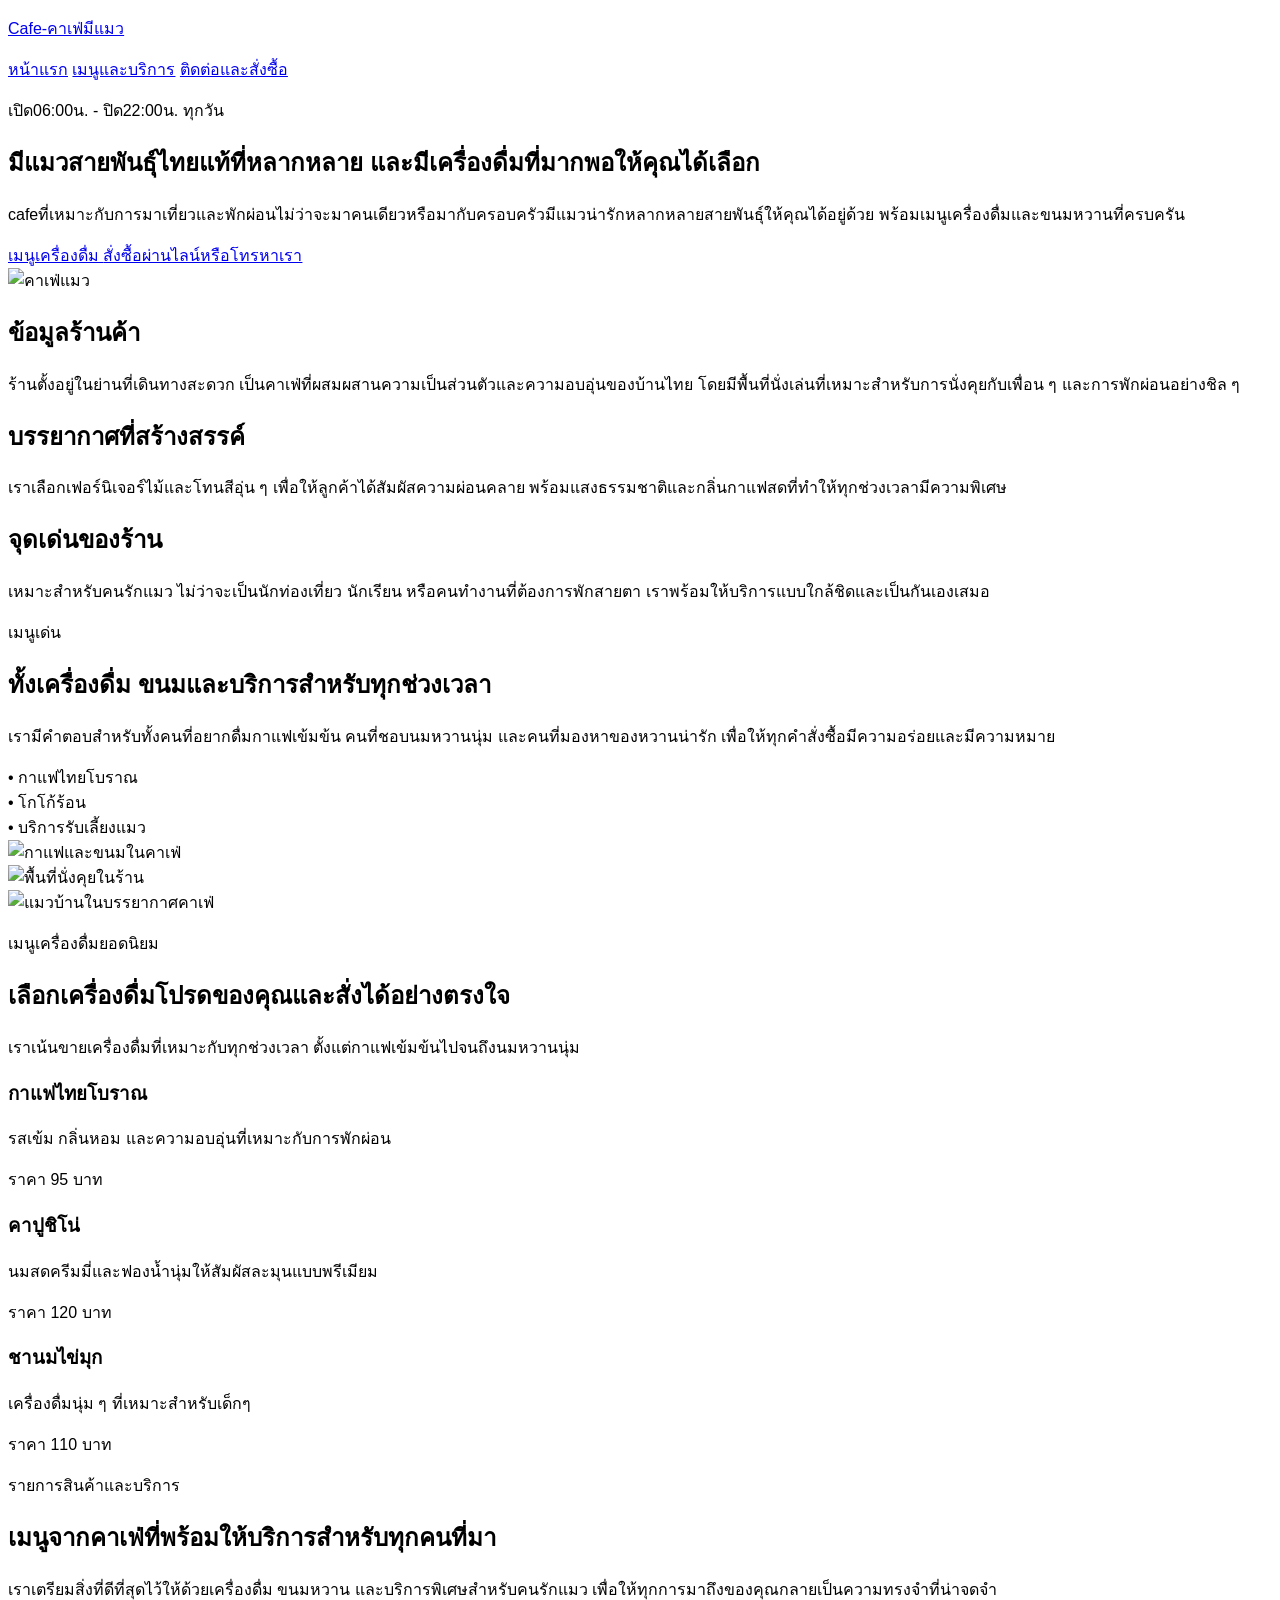
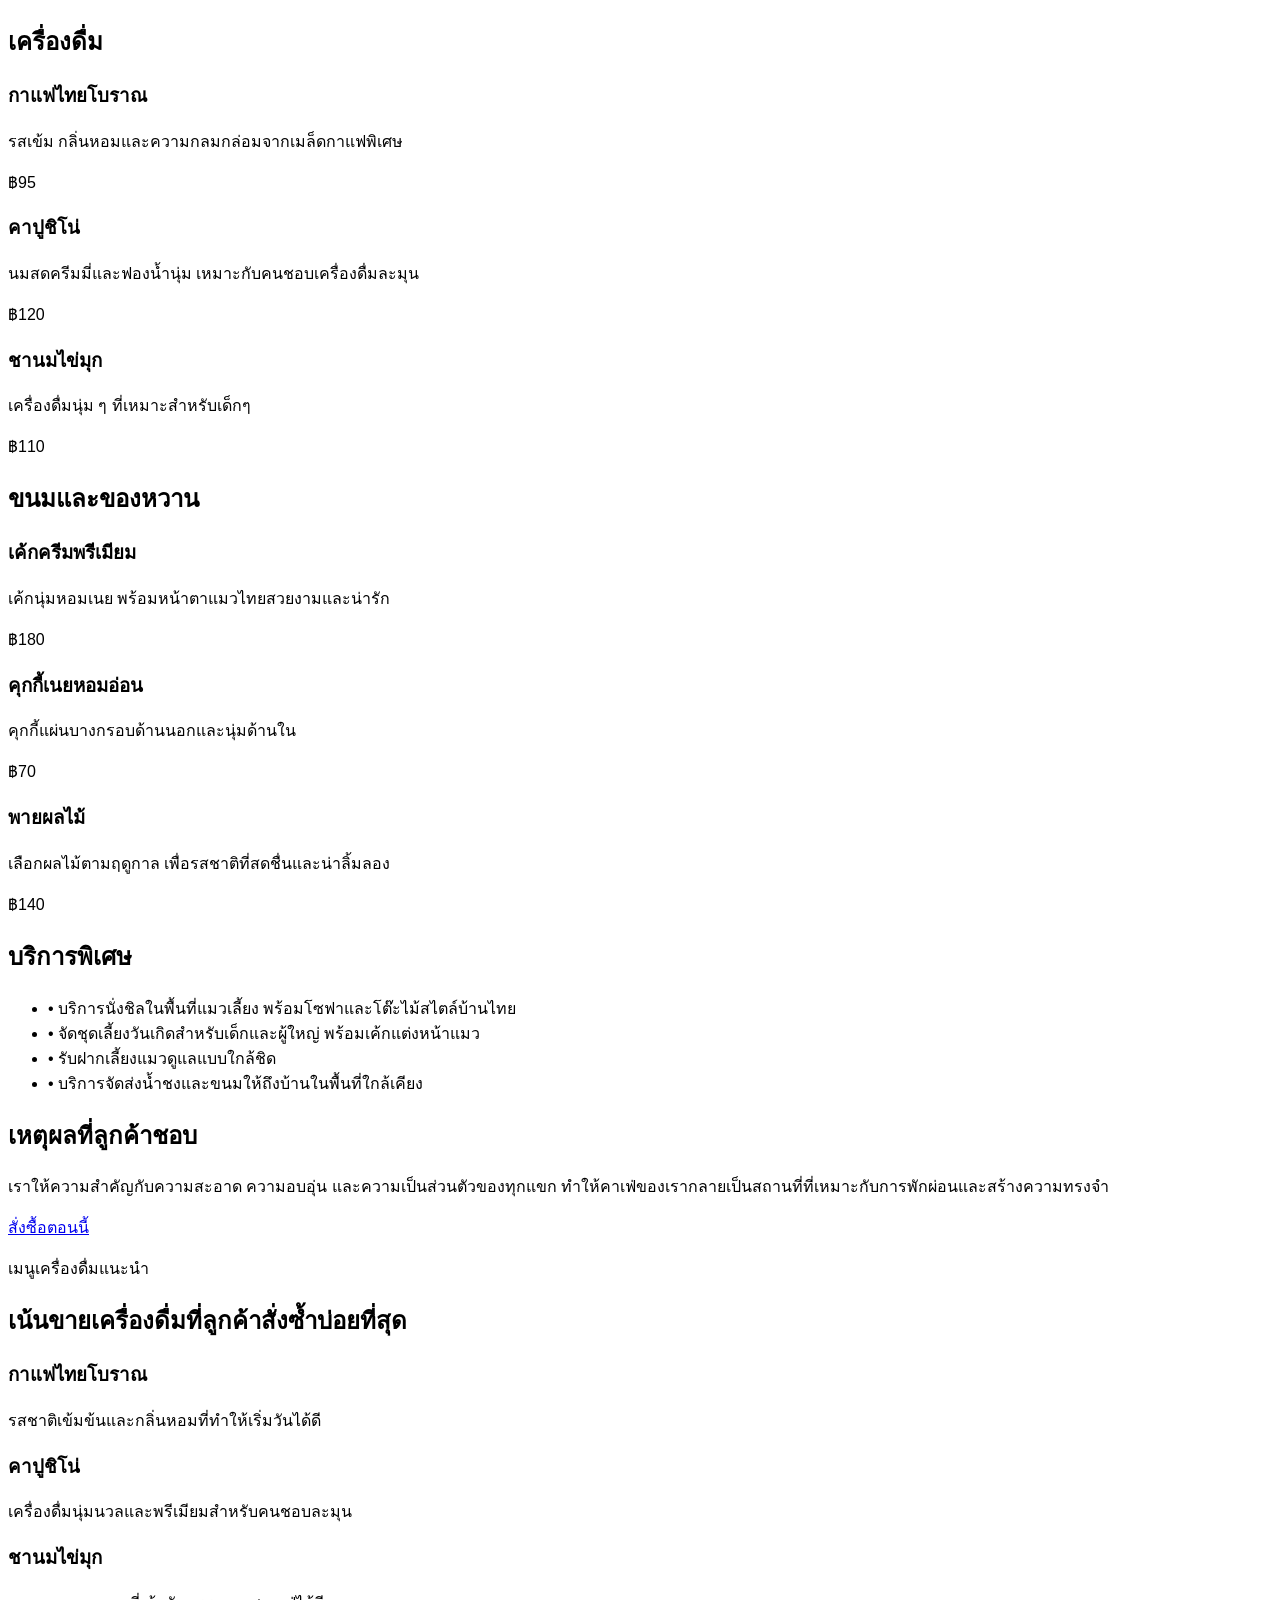
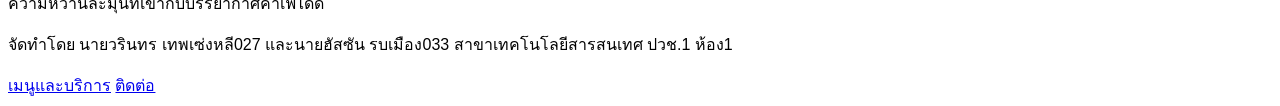
==== index.html @ 9e91657d "Add files via upload" ====
<!DOCTYPE html>
<html lang="th">
  <head>
    <meta charset="UTF-8" />
    <meta name="viewport" content="width=device-width, initial-scale=1.0" />
    <title>Cafe-คาเฟ่แมว</title>
    <meta
      name="description"
      content="Warintorn 027 Cafe คาเฟ่แมวพันธ์ไทยแท้พร้อมเมนูเครื่องดื่ม ขนมหวาน และบริการจัดเลี้ยงแบบนุ่มนวล"
    />
    <script src="https://cdn.tailwindcss.com"></script>
    <link rel="preconnect" href="https://fonts.googleapis.com" />
    <link rel="preconnect" href="https://fonts.gstatic.com" crossorigin />
    <link href="https://fonts.cdnfonts.com/css/line-seed-sans-th" rel="stylesheet" />
    <link
      rel="stylesheet"
      href="https://cdnjs.cloudflare.com/ajax/libs/animate.css/4.1.1/animate.min.css"
    />
    <link rel="stylesheet" href="style.css" />
  </head>
  <body class="bg-[#fffaf5] text-[#3d2a1f]">

    <header class="sticky top-0 z-20 border-b border-[#e7d4bf] bg-[#fffaf5]/95 backdrop-blur">
      <div class="mx-auto flex max-w-7xl items-center justify-between px-4 py-4 sm:px-6 lg:px-8">
        <a href="index.html" class="flex items-center gap-3">
          <div>
            <p class="text-lg font-semibold">Cafe-คาเฟ่มีแมว</p>
          </div>
        </a>
        <nav class="hidden gap-6 text-sm font-medium md:flex">
          <a href="index.html" class="text-[#7a4b2b] underline decoration-2 underline-offset-4">หน้าแรก</a>
          <a href="menu.html" class="transition hover:text-[#7a4b2b]">เมนูและบริการ</a>
          <a href="contact.html" class="transition hover:text-[#7a4b2b]">ติดต่อและสั่งซื้อ</a>
        </nav>
      </div>
    </header>

    <main>
      <section class="mx-auto grid max-w-7xl gap-8 px-4 py-12 sm:px-6 lg:grid-cols-[1.1fr_0.9fr] lg:px-8 lg:py-20">
        <div class="hero-content animate__animated">
          <p class="mb-4 inline-flex rounded-full bg-[#f7e7d7] px-4 py-2 text-sm font-semibold text-[#7a4b2b]">
            เปิด06:00น. - ปิด22:00น. ทุกวัน
          </p>
          <h1 class="text-2xl font-bold leading-tight sm:text-5xl lg:text-4xl">
            มีแมวสายพันธุ์ไทยแท้ที่หลากหลาย และมีเครื่องดื่มที่มากพอให้คุณได้เลือก
          </h1>
          <p class="mt-6 max-w-2xl text-lg leading-8 text-[#6f5442]">
            cafeที่เหมาะกับการมาเที่ยวและพักผ่อนไม่ว่าจะมาคนเดียวหรือมากับครอบครัวมีแมวน่ารักหลากหลายสายพันธุ์ให้คุณได้อยู่ด้วย พร้อมเมนูเครื่องดื่มและขนมหวานที่ครบครัน
          </p>
          <div class="mt-8 flex flex-col gap-3 sm:flex-row">
            <a href="#popular-drinks" class="bg-[#7a4b2b] px-6 py-3 text-center font-semibold text-white transition hover:bg-[#633722]">
              เมนูเครื่องดื่ม
            </a>
            <a href="contact.html" class="border border-[#7a4b2b] px-6 py-3 text-center font-semibold text-[#7a4b2b] transition hover:bg-[#f7e7d7]">
              สั่งซื้อผ่านไลน์หรือโทรหาเรา
            </a>
          </div>
        </div>
        <div class="hero-image-wrap animate__animated animate__fadeInUp animate__delay-1s">
          <img
            src="https://images.unsplash.com/photo-1495474472287-4d71bcdd2085?auto=format&fit=crop&w=900&q=80"
            alt="คาเฟ่แมว"
            class="h-[420px] w-full rounded-[2rem] object-cover shadow-2xl"
          />
        </div>
      </section>

      <section class="mx-auto max-w-7xl px-4 py-6 sm:px-6 lg:px-8">
        <div class="grid gap-6 lg:grid-cols-3">
          <article class="rounded-3xl border border-[#ebd9c4] bg-white p-6 shadow-sm">
            <h2 class="text-2xl font-semibold">ข้อมูลร้านค้า</h2>
            <p class="mt-3 text-[#6f5442] leading-7">
              ร้านตั้งอยู่ในย่านที่เดินทางสะดวก เป็นคาเฟ่ที่ผสมผสานความเป็นส่วนตัวและความอบอุ่นของบ้านไทย
              โดยมีพื้นที่นั่งเล่นที่เหมาะสำหรับการนั่งคุยกับเพื่อน ๆ และการพักผ่อนอย่างชิล ๆ
            </p>
          </article>
          <article class="rounded-3xl border border-[#ebd9c4] bg-white p-6 shadow-sm">
            <h2 class="text-2xl font-semibold">บรรยากาศที่สร้างสรรค์</h2>
            <p class="mt-3 text-[#6f5442] leading-7">
              เราเลือกเฟอร์นิเจอร์ไม้และโทนสีอุ่น ๆ เพื่อให้ลูกค้าได้สัมผัสความผ่อนคลาย
              พร้อมแสงธรรมชาติและกลิ่นกาแฟสดที่ทำให้ทุกช่วงเวลามีความพิเศษ
            </p>
          </article>
          <article class="rounded-3xl border border-[#ebd9c4] bg-white p-6 shadow-sm">
            <h2 class="text-2xl font-semibold">จุดเด่นของร้าน</h2>
            <p class="mt-3 text-[#6f5442] leading-7">
              เหมาะสำหรับคนรักแมว ไม่ว่าจะเป็นนักท่องเที่ยว นักเรียน หรือคนทำงานที่ต้องการพักสายตา
              เราพร้อมให้บริการแบบใกล้ชิดและเป็นกันเองเสมอ
            </p>
          </article>
        </div>
      </section>

      <section class="mx-auto max-w-7xl px-4 py-12 sm:px-6 lg:px-8" id="popular-drinks">
        <div class="grid gap-8 lg:grid-cols-[0.85fr_1.15fr]">
          <div class="rounded-[2rem] bg-[#7a4b2b] p-8 text-white">
            <p class="text-sm font-semibold uppercase tracking-[0.3em] text-[#f7e7d7]">เมนูเด่น</p>
            <h2 class="mt-3 text-3xl font-semibold">ทั้งเครื่องดื่ม ขนมและบริการสำหรับทุกช่วงเวลา</h2>
            <p class="mt-4 text-[#f6e7d8] leading-7">
              เรามีคำตอบสำหรับทั้งคนที่อยากดื่มกาแฟเข้มข้น คนที่ชอบนมหวานนุ่ม และคนที่มองหาของหวานน่ารัก
              เพื่อให้ทุกคำสั่งซื้อมีความอร่อยและมีความหมาย
            </p>
            <div class="mt-6 space-y-3 text-sm text-[#f6e7d8]">
              <div class="rounded-2xl border border-white/20 bg-white/10 p-3">• กาแฟไทยโบราณ</div>
              <div class="rounded-2xl border border-white/20 bg-white/10 p-3">• โกโก้ร้อน</div>
              <div class="rounded-2xl border border-white/20 bg-white/10 p-3">• บริการรับเลี้ยงแมว</div>
            </div>
          </div>
          <div class="grid gap-4 sm:grid-cols-2">
            <img src="https://images.unsplash.com/photo-1517705008128-361805f42e86?auto=format&fit=crop&w=800&q=80" alt="กาแฟและขนมในคาเฟ่" class="h-56 w-full rounded-[1.5rem] object-cover" />
            <img src="https://images.unsplash.com/photo-1517248135467-4c7edcad34c4?auto=format&fit=crop&w=800&q=80" alt="พื้นที่นั่งคุยในร้าน" class="h-56 w-full rounded-[1.5rem] object-cover" />
            <img src="https://images.unsplash.com/photo-1518791841217-8f162f1e1131?auto=format&fit=crop&w=800&q=80" alt="แมวบ้านในบรรยากาศคาเฟ่" class="h-56 w-full rounded-[1.5rem] object-cover sm:col-span-2" />
          </div>
        </div>
      </section>

      <section class="mx-auto max-w-7xl px-4 pb-12 sm:px-6 lg:px-8">
        <div class="border border-[#ebd9c4] bg-white p-6 shadow-sm sm:p-8">
          <div class="flex flex-col gap-3 lg:flex-row lg:items-end lg:justify-between">
            <div>
              <p class="text-sm font-semibold uppercase tracking-[0.3em] text-[#7a4b2b]">เมนูเครื่องดื่มยอดนิยม</p>
              <h2 class="mt-2 text-2xl font-semibold">เลือกเครื่องดื่มโปรดของคุณและสั่งได้อย่างตรงใจ</h2>
            </div>
            <p class="max-w-2xl text-[#6f5442] leading-7">
              เราเน้นขายเครื่องดื่มที่เหมาะกับทุกช่วงเวลา ตั้งแต่กาแฟเข้มข้นไปจนถึงนมหวานนุ่ม
            </p>
          </div>

          <div class="mt-8 grid gap-5 md:grid-cols-2 xl:grid-cols-3">
            <article class="border border-[#ebd9c4] bg-[#fff8f1] p-5">
              <div class="mb-4 h-36 bg-[url('https://images.unsplash.com/photo-1495474472287-4d71bcdd2085?auto=format&fit=crop&w=800&q=80')] bg-cover bg-center"></div>
              <h3 class="text-xl font-semibold">กาแฟไทยโบราณ</h3>
              <p class="mt-3 text-sm leading-7 text-[#6f5442]">รสเข้ม กลิ่นหอม และความอบอุ่นที่เหมาะกับการพักผ่อน</p>
              <div class="mt-4 bg-white p-3 text-sm font-semibold text-[#7a4b2b]">ราคา 95 บาท</div>
            </article>

            <article class="border border-[#ebd9c4] bg-[#fff8f1] p-5">
              <div class="mb-4 h-36 bg-[url('https://images.unsplash.com/photo-1461023058943-07fcbe16d735?auto=format&fit=crop&w=800&q=80')] bg-cover bg-center"></div>
              <h3 class="text-xl font-semibold">คาปูชิโน่</h3>
              <p class="mt-3 text-sm leading-7 text-[#6f5442]">นมสดครีมมี่และฟองน้ำนุ่มให้สัมผัสละมุนแบบพรีเมียม</p>
              <div class="mt-4 bg-white p-3 text-sm font-semibold text-[#7a4b2b]">ราคา 120 บาท</div>
            </article>

            <article class="border border-[#ebd9c4] bg-[#fff8f1] p-5">
              <div class="mb-4 h-36 bg-[url('https://allaboubteats.b-cdn.net/wp-content/uploads/2025/12/23145636/best-selling-bubble-tea-recipes-2025-1024x740.webp')] bg-cover bg-center"></div>
              <h3 class="text-xl font-semibold">ชานมไข่มุก</h3>
              <p class="mt-3 text-sm leading-7 text-[#6f5442]">เครื่องดื่มนุ่ม ๆ ที่เหมาะสำหรับเด็กๆ</p>
              <div class="mt-4 bg-white p-3 text-sm font-semibold text-[#7a4b2b]">ราคา 110 บาท</div>
            </article>
          </div>
        </div>
      </section>
    </main>

    <div class="mx-auto max-w-7xl px-4 py-12 sm:px-6 lg:px-8">
      <section class="rounded-[2rem] bg-white p-8 shadow-sm">
        <p class="text-sm font-semibold uppercase tracking-[0.3em] text-[#7a4b2b]">รายการสินค้าและบริการ</p>
        <h1 class="mt-3 text-3xl font-bold sm:text-4xl">เมนูจากคาเฟ่ที่พร้อมให้บริการสำหรับทุกคนที่มา</h1>
        <p class="mt-4 max-w-2xl text-lg leading-8 text-[#6f5442]">
          เราเตรียมสิ่งที่ดีที่สุดไว้ให้ด้วยเครื่องดื่ม ขนมหวาน และบริการพิเศษสำหรับคนรักแมว
          เพื่อให้ทุกการมาถึงของคุณกลายเป็นความทรงจำที่น่าจดจำ
        </p>
      </section>

      <section class="mt-10 grid gap-6 lg:grid-cols-2">
        <article class="rounded-[2rem] border border-[#ebd9c4] bg-[#fff8f1] p-6 shadow-sm">
          <h2 class="text-2xl font-semibold">เครื่องดื่ม</h2>
          <div class="mt-4 space-y-4">
            <div class="flex items-start justify-between gap-4 border-b border-[#ecd8c5] pb-3">
              <div>
                <h3 class="font-semibold">กาแฟไทยโบราณ</h3>
                <p class="mt-1 text-sm text-[#6f5442]">รสเข้ม กลิ่นหอมและความกลมกล่อมจากเมล็ดกาแฟพิเศษ</p>
              </div>
              <span class="font-semibold text-[#7a4b2b]">฿95</span>
            </div>
            <div class="flex items-start justify-between gap-4 border-b border-[#ecd8c5] pb-3">
              <div>
                <h3 class="font-semibold">คาปูชิโน่</h3>
                <p class="mt-1 text-sm text-[#6f5442]">นมสดครีมมี่และฟองน้ำนุ่ม เหมาะกับคนชอบเครื่องดื่มละมุน</p>
              </div>
              <span class="font-semibold text-[#7a4b2b]">฿120</span>
            </div>
            <div class="flex items-start justify-between gap-4 border-b border-[#ecd8c5] pb-3">
              <div>
                <h3 class="font-semibold">ชานมไข่มุก</h3>
                <p class="mt-1 text-sm text-[#6f5442]">เครื่องดื่มนุ่ม ๆ ที่เหมาะสำหรับเด็กๆ</p>
              </div>
              <span class="font-semibold text-[#7a4b2b]">฿110</span>
            </div>
          </div>
        </article>

        <article class="rounded-[2rem] border border-[#ebd9c4] bg-[#fff8f1] p-6 shadow-sm">
          <h2 class="text-2xl font-semibold">ขนมและของหวาน</h2>
          <div class="mt-4 space-y-4">
            <div class="flex items-start justify-between gap-4 border-b border-[#ecd8c5] pb-3">
              <div>
                <h3 class="font-semibold">เค้กครีมพรีเมียม</h3>
                <p class="mt-1 text-sm text-[#6f5442]">เค้กนุ่มหอมเนย พร้อมหน้าตาแมวไทยสวยงามและน่ารัก</p>
              </div>
              <span class="font-semibold text-[#7a4b2b]">฿180</span>
            </div>
            <div class="flex items-start justify-between gap-4 border-b border-[#ecd8c5] pb-3">
              <div>
                <h3 class="font-semibold">คุกกี้เนยหอมอ่อน</h3>
                <p class="mt-1 text-sm text-[#6f5442]">คุกกี้แผ่นบางกรอบด้านนอกและนุ่มด้านใน</p>
              </div>
              <span class="font-semibold text-[#7a4b2b]">฿70</span>
            </div>
            <div class="flex items-start justify-between gap-4">
              <div>
                <h3 class="font-semibold">พายผลไม้</h3>
                <p class="mt-1 text-sm text-[#6f5442]">เลือกผลไม้ตามฤดูกาล เพื่อรสชาติที่สดชื่นและน่าลิ้มลอง</p>
              </div>
              <span class="font-semibold text-[#7a4b2b]">฿140</span>
            </div>
          </div>
        </article>
      </section>

      <section class="mt-10 grid gap-6 lg:grid-cols-[1fr_0.8fr]">
        <article class="rounded-[2rem] border border-[#ebd9c4] bg-white p-6 shadow-sm">
          <h2 class="text-2xl font-semibold">บริการพิเศษ</h2>
          <ul class="mt-4 space-y-3 text-[#6f5442] leading-7">
            <li>• บริการนั่งชิลในพื้นที่แมวเลี้ยง พร้อมโซฟาและโต๊ะไม้สไตล์บ้านไทย</li>
            <li>• จัดชุดเลี้ยงวันเกิดสำหรับเด็กและผู้ใหญ่ พร้อมเค้กแต่งหน้าแมว</li>
            <li>• รับฝากเลี้ยงแมวดูแลแบบใกล้ชิด</li>
            <li>• บริการจัดส่งน้ำชงและขนมให้ถึงบ้านในพื้นที่ใกล้เคียง</li>
          </ul>
        </article>
        <article class="rounded-[2rem] bg-[#7a4b2b] p-6 text-white shadow-sm">
          <h2 class="text-2xl font-semibold">เหตุผลที่ลูกค้าชอบ</h2>
          <p class="mt-4 leading-8 text-[#f8e9dc]">
            เราให้ความสำคัญกับความสะอาด ความอบอุ่น และความเป็นส่วนตัวของทุกแขก
            ทำให้คาเฟ่ของเรากลายเป็นสถานที่ที่เหมาะกับการพักผ่อนและสร้างความทรงจำ
          </p>
          <a href="contact.html" class="mt-6 inline-block rounded-full bg-white px-5 py-3 font-semibold text-[#7a4b2b]">
            สั่งซื้อตอนนี้
          </a>
        </article>
      </section>

      <section class="mt-10 border border-[#ebd9c4] bg-white p-6 shadow-sm sm:p-8">
        <p class="text-sm font-semibold uppercase tracking-[0.3em] text-[#7a4b2b]">เมนูเครื่องดื่มแนะนำ</p>
        <h2 class="mt-2 text-3xl font-semibold">เน้นขายเครื่องดื่มที่ลูกค้าสั่งซ้ำบ่อยที่สุด</h2>
        <div class="mt-8 grid gap-5 md:grid-cols-2 xl:grid-cols-3">
          <div class="bg-[#fff8f1] p-4">
            <h3 class="font-semibold">กาแฟไทยโบราณ</h3>
            <p class="mt-2 text-sm text-[#6f5442]">รสชาติเข้มข้นและกลิ่นหอมที่ทำให้เริ่มวันได้ดี</p>
          </div>
          <div class="bg-[#fff8f1] p-4">
            <h3 class="font-semibold">คาปูชิโน่</h3>
            <p class="mt-2 text-sm text-[#6f5442]">เครื่องดื่มนุ่มนวลและพรีเมียมสำหรับคนชอบละมุน</p>
          </div>
          <div class="bg-[#fff8f1] p-4">
            <h3 class="font-semibold">ชานมไข่มุก</h3>
            <p class="mt-2 text-sm text-[#6f5442]">ความหวานละมุนที่เข้ากับบรรยากาศคาเฟ่ได้ดี</p>
          </div>
        </div>
      </section>
    </div>

    <footer class="border-t border-[#ebd9c4] bg-[#fff8f1]">
      <div class="mx-auto flex max-w-7xl flex-col gap-4 px-4 py-8 text-sm text-[#6f5442] sm:px-6 lg:flex-row lg:items-center lg:justify-between lg:px-8">
        <p>จัดทำโดย นายวรินทร เทพเซ่งหลี027 และนายฮัสซัน รบเมือง033 สาขาเทคโนโลยีสารสนเทศ ปวช.1 ห้อง1</p>
        <div class="flex gap-4">
          <a href="menu.html" class="hover:text-[#7a4b2b]">เมนูและบริการ</a>
          <a href="contact.html" class="hover:text-[#7a4b2b]">ติดต่อ</a>
        </div>
      </div>
    </footer>
  </body>
</html>
---- style.css ----
html {
  scroll-behavior: smooth; /* กำหนดให้การเลื่อนหน้าเพจเป็นแบบนุ่มนวล */
}

body {
  font-family: 'Line Seed Sans TH', sans-serif;
}

img {
  display: block;
}

a,
button,
[role="button"] {
  border-radius: 8px !important;
}

::selection {
  background: #f7e7d7;
  color: #7a4b2b;
}

@keyframes floatSoft {
  0%,
  100% {
    transform: translateY(0);
  }
  50% {
    transform: translateY(-8px);
  }
}

@keyframes slideInLeft {
  from {
    opacity: 0;
    transform: translateX(-30px);
  }
  to {
    opacity: 1;
    transform: translateX(0);
  }
}

.hero-image-wrap {
  animation: floatSoft 3.2s ease-in-out infinite;
}

.hero-content {
  animation: slideInLeft 0.8s ease-out both;
}
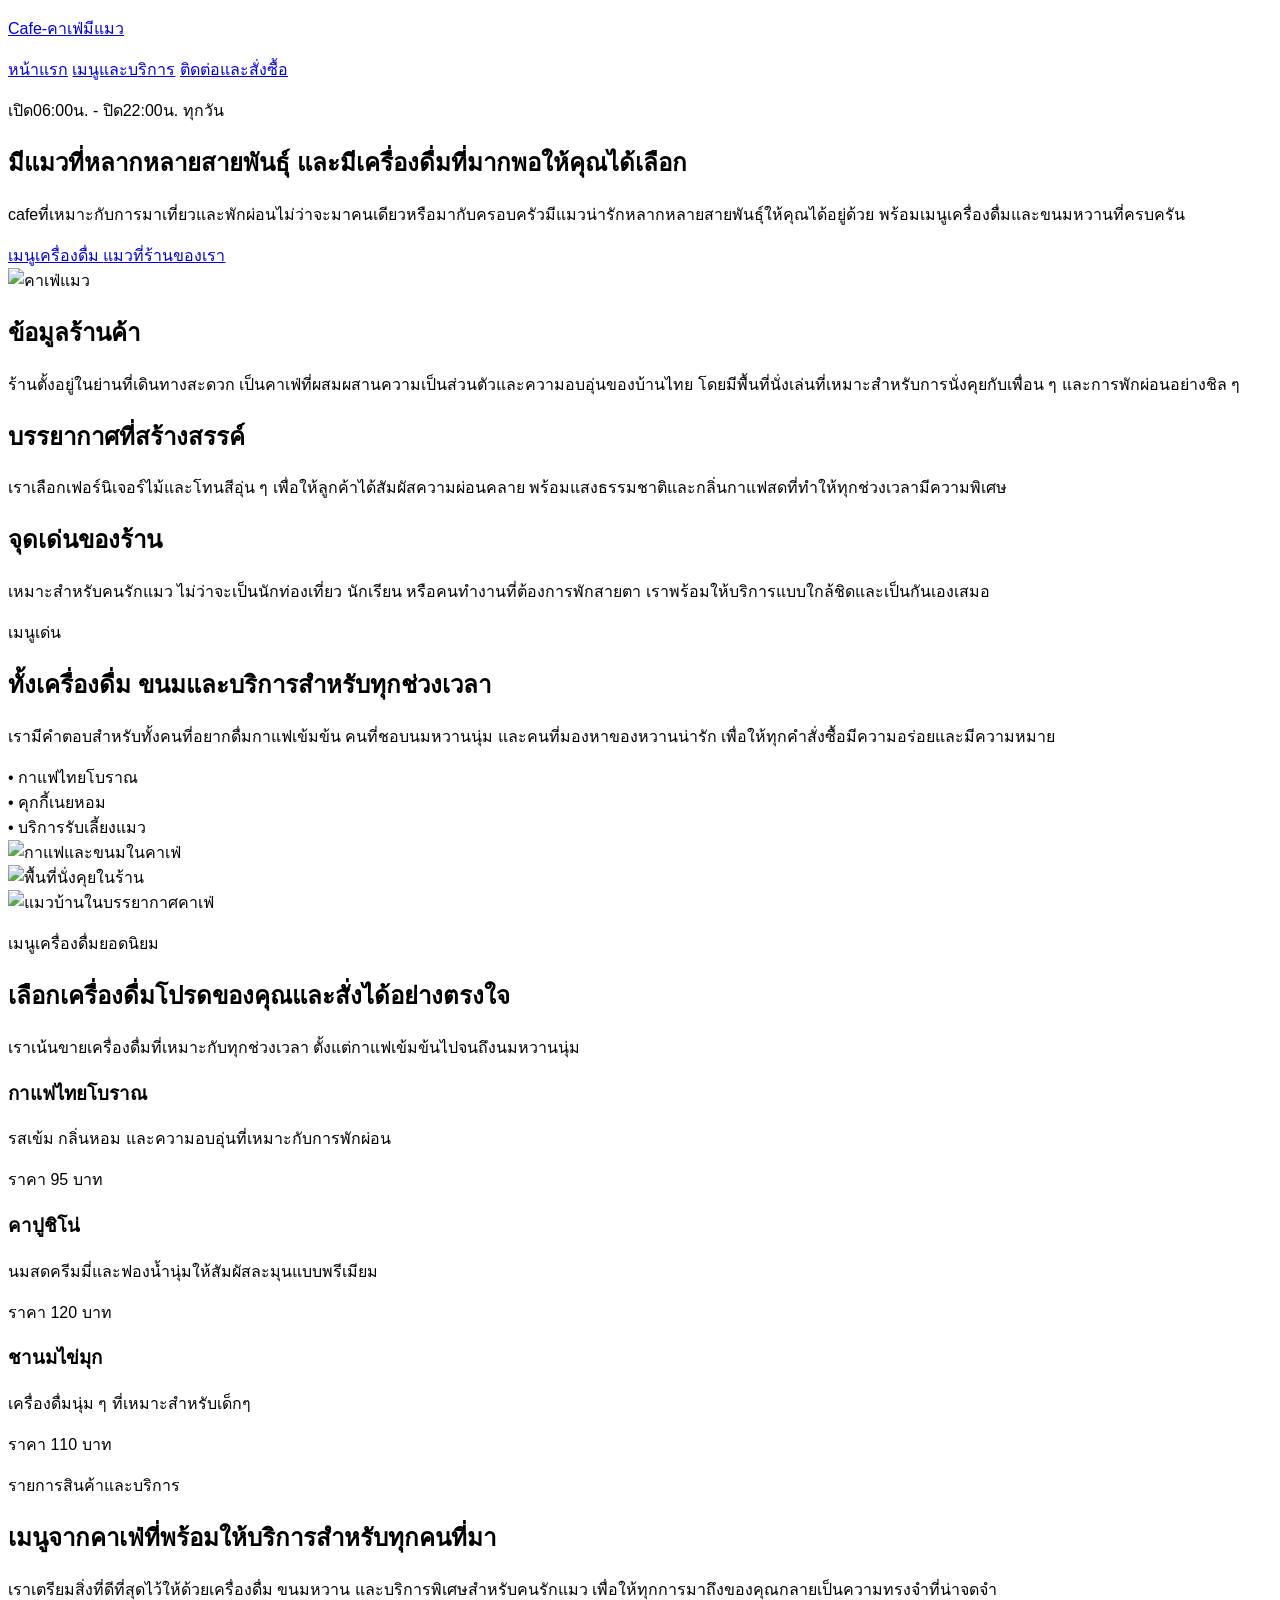
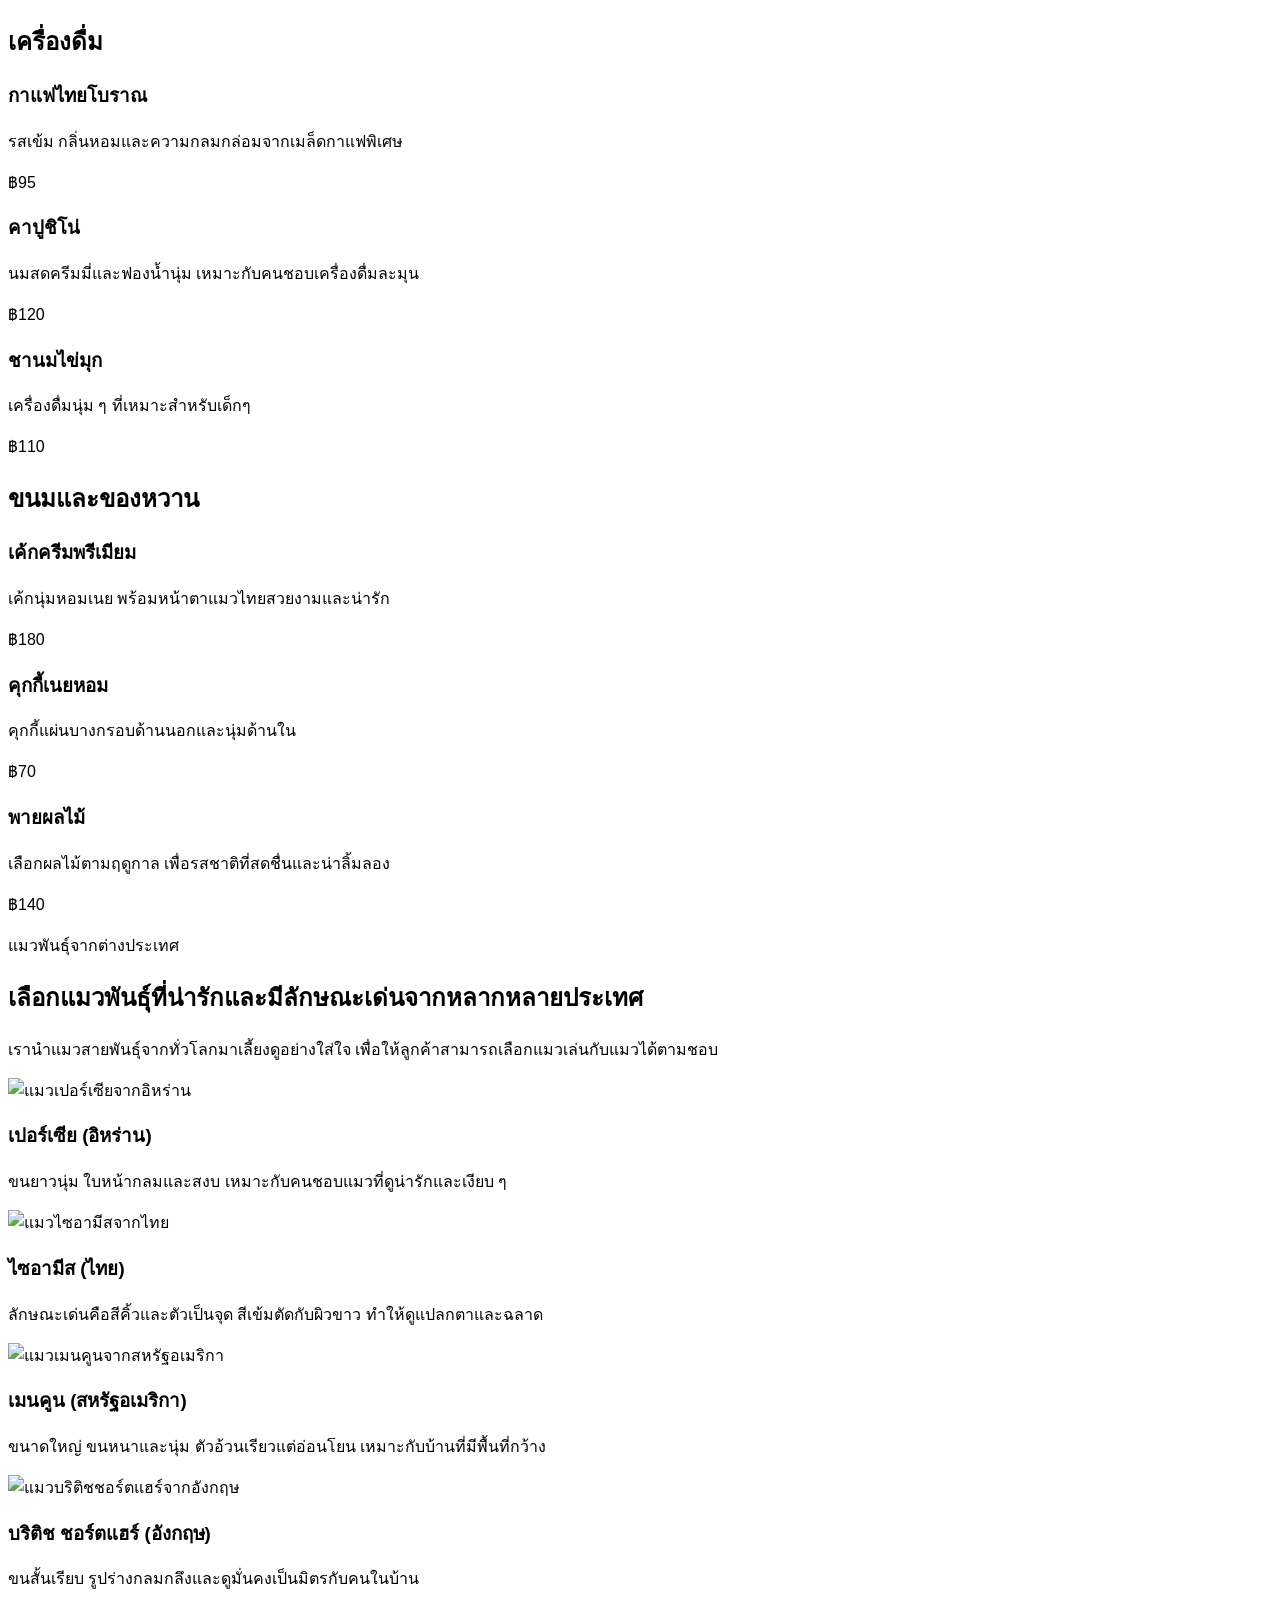
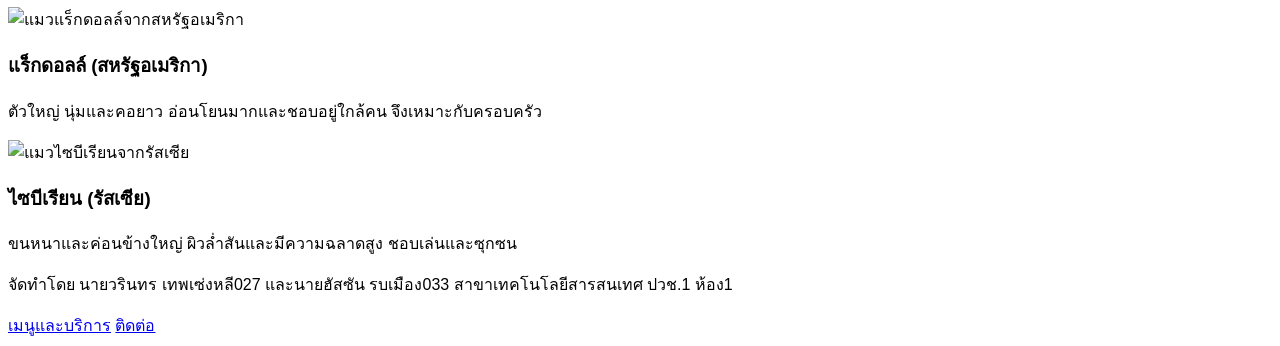
==== commit 7a222f86: "Update index.html" ====
--- a/index.html
+++ b/index.html
@@ -28,7 +28,7 @@
           </div>
         </a>
         <nav class="hidden gap-6 text-sm font-medium md:flex">
-          <a href="index.html" class="text-[#7a4b2b] underline decoration-2 underline-offset-4">หน้าแรก</a>
+          <a href="index.html" class="underline decoration-2 underline-offset-4">หน้าแรก</a>
           <a href="menu.html" class="transition hover:text-[#7a4b2b]">เมนูและบริการ</a>
           <a href="contact.html" class="transition hover:text-[#7a4b2b]">ติดต่อและสั่งซื้อ</a>
         </nav>
@@ -42,7 +42,7 @@
             เปิด06:00น. - ปิด22:00น. ทุกวัน
           </p>
           <h1 class="text-2xl font-bold leading-tight sm:text-5xl lg:text-4xl">
-            มีแมวสายพันธุ์ไทยแท้ที่หลากหลาย และมีเครื่องดื่มที่มากพอให้คุณได้เลือก
+            มีแมวที่หลากหลายสายพันธุ์ และมีเครื่องดื่มที่มากพอให้คุณได้เลือก
           </h1>
           <p class="mt-6 max-w-2xl text-lg leading-8 text-[#6f5442]">
             cafeที่เหมาะกับการมาเที่ยวและพักผ่อนไม่ว่าจะมาคนเดียวหรือมากับครอบครัวมีแมวน่ารักหลากหลายสายพันธุ์ให้คุณได้อยู่ด้วย พร้อมเมนูเครื่องดื่มและขนมหวานที่ครบครัน
@@ -51,8 +51,8 @@
             <a href="#popular-drinks" class="bg-[#7a4b2b] px-6 py-3 text-center font-semibold text-white transition hover:bg-[#633722]">
               เมนูเครื่องดื่ม
             </a>
-            <a href="contact.html" class="border border-[#7a4b2b] px-6 py-3 text-center font-semibold text-[#7a4b2b] transition hover:bg-[#f7e7d7]">
-              สั่งซื้อผ่านไลน์หรือโทรหาเรา
+            <a href="#cat-breeds" class="border border-[#7a4b2b] px-6 py-3 text-center font-semibold text-[#7a4b2b] transition hover:bg-[#f7e7d7]">
+              แมวที่ร้านของเรา
             </a>
           </div>
         </div>
@@ -102,7 +102,7 @@
             </p>
             <div class="mt-6 space-y-3 text-sm text-[#f6e7d8]">
               <div class="rounded-2xl border border-white/20 bg-white/10 p-3">• กาแฟไทยโบราณ</div>
-              <div class="rounded-2xl border border-white/20 bg-white/10 p-3">• โกโก้ร้อน</div>
+              <div class="rounded-2xl border border-white/20 bg-white/10 p-3">• คุกกี้เนยหอม</div>
               <div class="rounded-2xl border border-white/20 bg-white/10 p-3">• บริการรับเลี้ยงแมว</div>
             </div>
           </div>
@@ -202,7 +202,7 @@
             </div>
             <div class="flex items-start justify-between gap-4 border-b border-[#ecd8c5] pb-3">
               <div>
-                <h3 class="font-semibold">คุกกี้เนยหอมอ่อน</h3>
+                <h3 class="font-semibold">คุกกี้เนยหอม</h3>
                 <p class="mt-1 text-sm text-[#6f5442]">คุกกี้แผ่นบางกรอบด้านนอกและนุ่มด้านใน</p>
               </div>
               <span class="font-semibold text-[#7a4b2b]">฿70</span>
@@ -218,44 +218,65 @@
         </article>
       </section>
 
-      <section class="mt-10 grid gap-6 lg:grid-cols-[1fr_0.8fr]">
-        <article class="rounded-[2rem] border border-[#ebd9c4] bg-white p-6 shadow-sm">
-          <h2 class="text-2xl font-semibold">บริการพิเศษ</h2>
-          <ul class="mt-4 space-y-3 text-[#6f5442] leading-7">
-            <li>• บริการนั่งชิลในพื้นที่แมวเลี้ยง พร้อมโซฟาและโต๊ะไม้สไตล์บ้านไทย</li>
-            <li>• จัดชุดเลี้ยงวันเกิดสำหรับเด็กและผู้ใหญ่ พร้อมเค้กแต่งหน้าแมว</li>
-            <li>• รับฝากเลี้ยงแมวดูแลแบบใกล้ชิด</li>
-            <li>• บริการจัดส่งน้ำชงและขนมให้ถึงบ้านในพื้นที่ใกล้เคียง</li>
-          </ul>
-        </article>
-        <article class="rounded-[2rem] bg-[#7a4b2b] p-6 text-white shadow-sm">
-          <h2 class="text-2xl font-semibold">เหตุผลที่ลูกค้าชอบ</h2>
-          <p class="mt-4 leading-8 text-[#f8e9dc]">
-            เราให้ความสำคัญกับความสะอาด ความอบอุ่น และความเป็นส่วนตัวของทุกแขก
-            ทำให้คาเฟ่ของเรากลายเป็นสถานที่ที่เหมาะกับการพักผ่อนและสร้างความทรงจำ
+      <section class="mt-10 rounded-[2rem] border border-[#ebd9c4] bg-white p-6 shadow-sm sm:p-8" id="cat-breeds">
+        <div class="flex flex-col gap-3 lg:flex-row lg:items-end lg:justify-between">
+          <div>
+            <p class="text-sm font-semibold uppercase tracking-[0.3em] text-[#7a4b2b]">แมวพันธุ์จากต่างประเทศ</p>
+            <h2 class="mt-2 text-3xl font-semibold">เลือกแมวพันธุ์ที่น่ารักและมีลักษณะเด่นจากหลากหลายประเทศ</h2>
+          </div>
+          <p class="max-w-2xl text-[#6f5442] leading-7">
+            เรานำแมวสายพันธุ์จากทั่วโลกมาเลี้ยงดูอย่างใส่ใจ เพื่อให้ลูกค้าสามารถเลือกแมวเล่นกับแมวได้ตามชอบ
           </p>
-          <a href="contact.html" class="mt-6 inline-block rounded-full bg-white px-5 py-3 font-semibold text-[#7a4b2b]">
-            สั่งซื้อตอนนี้
-          </a>
-        </article>
-      </section>
-
-      <section class="mt-10 border border-[#ebd9c4] bg-white p-6 shadow-sm sm:p-8">
-        <p class="text-sm font-semibold uppercase tracking-[0.3em] text-[#7a4b2b]">เมนูเครื่องดื่มแนะนำ</p>
-        <h2 class="mt-2 text-3xl font-semibold">เน้นขายเครื่องดื่มที่ลูกค้าสั่งซ้ำบ่อยที่สุด</h2>
-        <div class="mt-8 grid gap-5 md:grid-cols-2 xl:grid-cols-3">
-          <div class="bg-[#fff8f1] p-4">
-            <h3 class="font-semibold">กาแฟไทยโบราณ</h3>
-            <p class="mt-2 text-sm text-[#6f5442]">รสชาติเข้มข้นและกลิ่นหอมที่ทำให้เริ่มวันได้ดี</p>
-          </div>
-          <div class="bg-[#fff8f1] p-4">
-            <h3 class="font-semibold">คาปูชิโน่</h3>
-            <p class="mt-2 text-sm text-[#6f5442]">เครื่องดื่มนุ่มนวลและพรีเมียมสำหรับคนชอบละมุน</p>
-          </div>
-          <div class="bg-[#fff8f1] p-4">
-            <h3 class="font-semibold">ชานมไข่มุก</h3>
-            <p class="mt-2 text-sm text-[#6f5442]">ความหวานละมุนที่เข้ากับบรรยากาศคาเฟ่ได้ดี</p>
-          </div>
+        </div>
+
+        <div class="mt-8 grid gap-6 md:grid-cols-2 xl:grid-cols-3">
+          <article class="overflow-hidden rounded-[1.5rem] border border-[#ebd9c4] bg-[#fff8f1]">
+            <img src="https://images.unsplash.com/photo-1511044568932-338cba0ad803?auto=format&fit=crop&w=900&q=80" alt="แมวเปอร์เซียจากอิหร่าน" class="h-48 w-full object-cover" />
+            <div class="p-5">
+              <h3 class="text-xl font-semibold">เปอร์เซีย (อิหร่าน)</h3>
+              <p class="mt-2 text-sm leading-7 text-[#6f5442]">ขนยาวนุ่ม ใบหน้ากลมและสงบ เหมาะกับคนชอบแมวที่ดูน่ารักและเงียบ ๆ</p>
+            </div>
+          </article>
+
+          <article class="overflow-hidden rounded-[1.5rem] border border-[#ebd9c4] bg-[#fff8f1]">
+            <img src="https://images.unsplash.com/photo-1543852786-1cf6624b9987?auto=format&fit=crop&w=900&q=80" alt="แมวไซอามีสจากไทย" class="h-48 w-full object-cover" />
+            <div class="p-5">
+              <h3 class="text-xl font-semibold">ไซอามีส (ไทย)</h3>
+              <p class="mt-2 text-sm leading-7 text-[#6f5442]">ลักษณะเด่นคือสีคิ้วและตัวเป็นจุด สีเข้มตัดกับผิวขาว ทำให้ดูแปลกตาและฉลาด</p>
+            </div>
+          </article>
+
+          <article class="overflow-hidden rounded-[1.5rem] border border-[#ebd9c4] bg-[#fff8f1]">
+            <img src="https://images.unsplash.com/photo-1518791841217-8f162f1e1131?auto=format&fit=crop&w=900&q=80" alt="แมวเมนคูนจากสหรัฐอเมริกา" class="h-48 w-full object-cover" />
+            <div class="p-5">
+              <h3 class="text-xl font-semibold">เมนคูน (สหรัฐอเมริกา)</h3>
+              <p class="mt-2 text-sm leading-7 text-[#6f5442]">ขนาดใหญ่ ขนหนาและนุ่ม ตัวอ้วนเรียวแต่อ่อนโยน เหมาะกับบ้านที่มีพื้นที่กว้าง</p>
+            </div>
+          </article>
+
+          <article class="overflow-hidden rounded-[1.5rem] border border-[#ebd9c4] bg-[#fff8f1]">
+            <img src="https://images.unsplash.com/photo-1519052537078-e6302a4968d4?auto=format&fit=crop&w=900&q=80" alt="แมวบริติชชอร์ตแฮร์จากอังกฤษ" class="h-48 w-full object-cover" />
+            <div class="p-5">
+              <h3 class="text-xl font-semibold">บริติช ชอร์ตแฮร์ (อังกฤษ)</h3>
+              <p class="mt-2 text-sm leading-7 text-[#6f5442]">ขนสั้นเรียบ รูปร่างกลมกลึงและดูมั่นคงเป็นมิตรกับคนในบ้าน</p>
+            </div>
+          </article>
+
+          <article class="overflow-hidden rounded-[1.5rem] border border-[#ebd9c4] bg-[#fff8f1]">
+            <img src="https://images.unsplash.com/photo-1488740304459-45c4277e7daf?auto=format&fit=crop&w=900&q=80" alt="แมวแร็กดอลล์จากสหรัฐอเมริกา" class="h-48 w-full object-cover" />
+            <div class="p-5">
+              <h3 class="text-xl font-semibold">แร็กดอลล์ (สหรัฐอเมริกา)</h3>
+              <p class="mt-2 text-sm leading-7 text-[#6f5442]">ตัวใหญ่ นุ่มและคอยาว อ่อนโยนมากและชอบอยู่ใกล้คน จึงเหมาะกับครอบครัว</p>
+            </div>
+          </article>
+
+          <article class="overflow-hidden rounded-[1.5rem] border border-[#ebd9c4] bg-[#fff8f1]">
+            <img src="https://images.unsplash.com/photo-1494256997604-768d1f608cac?auto=format&fit=crop&w=900&q=80" alt="แมวไซบีเรียนจากรัสเซีย" class="h-48 w-full object-cover" />
+            <div class="p-5">
+              <h3 class="text-xl font-semibold">ไซบีเรียน (รัสเซีย)</h3>
+              <p class="mt-2 text-sm leading-7 text-[#6f5442]">ขนหนาและค่อนข้างใหญ่ ผิวล่ำสันและมีความฉลาดสูง ชอบเล่นและซุกซน</p>
+            </div>
+          </article>
         </div>
       </section>
     </div>
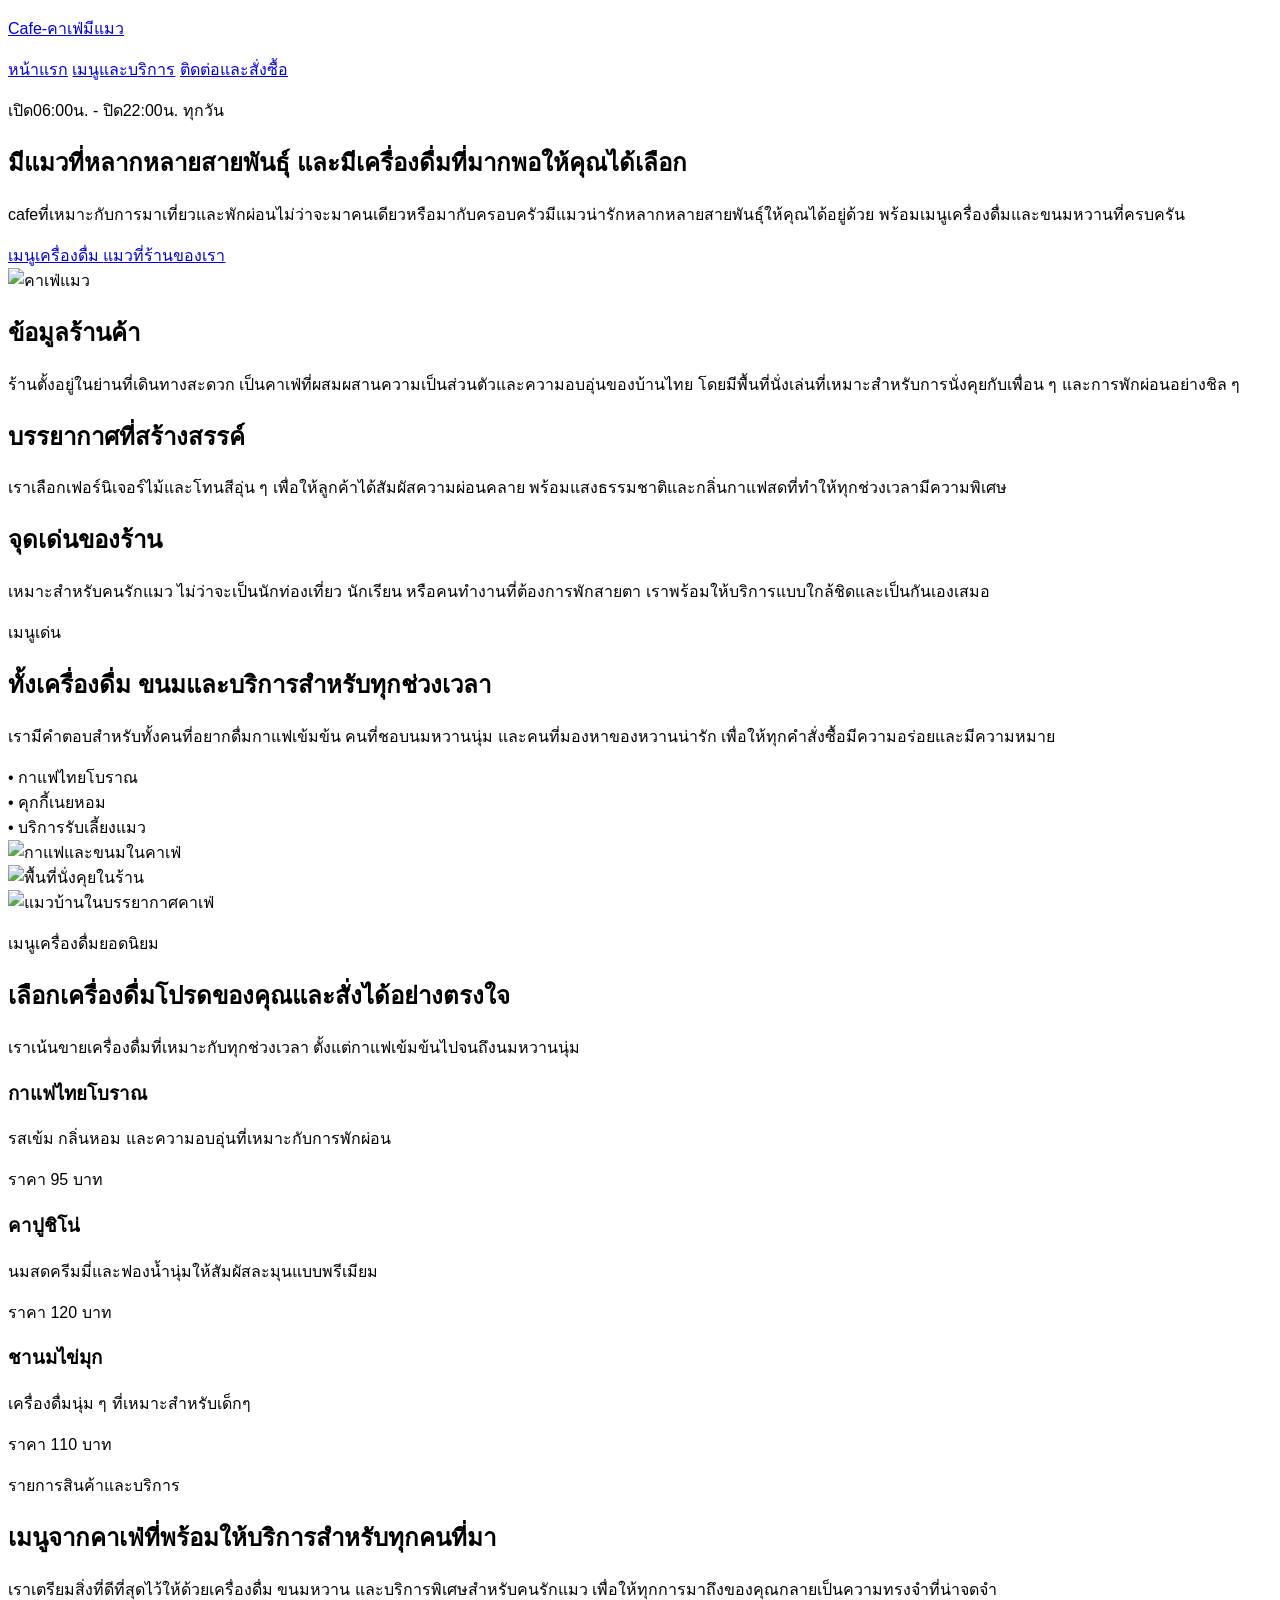
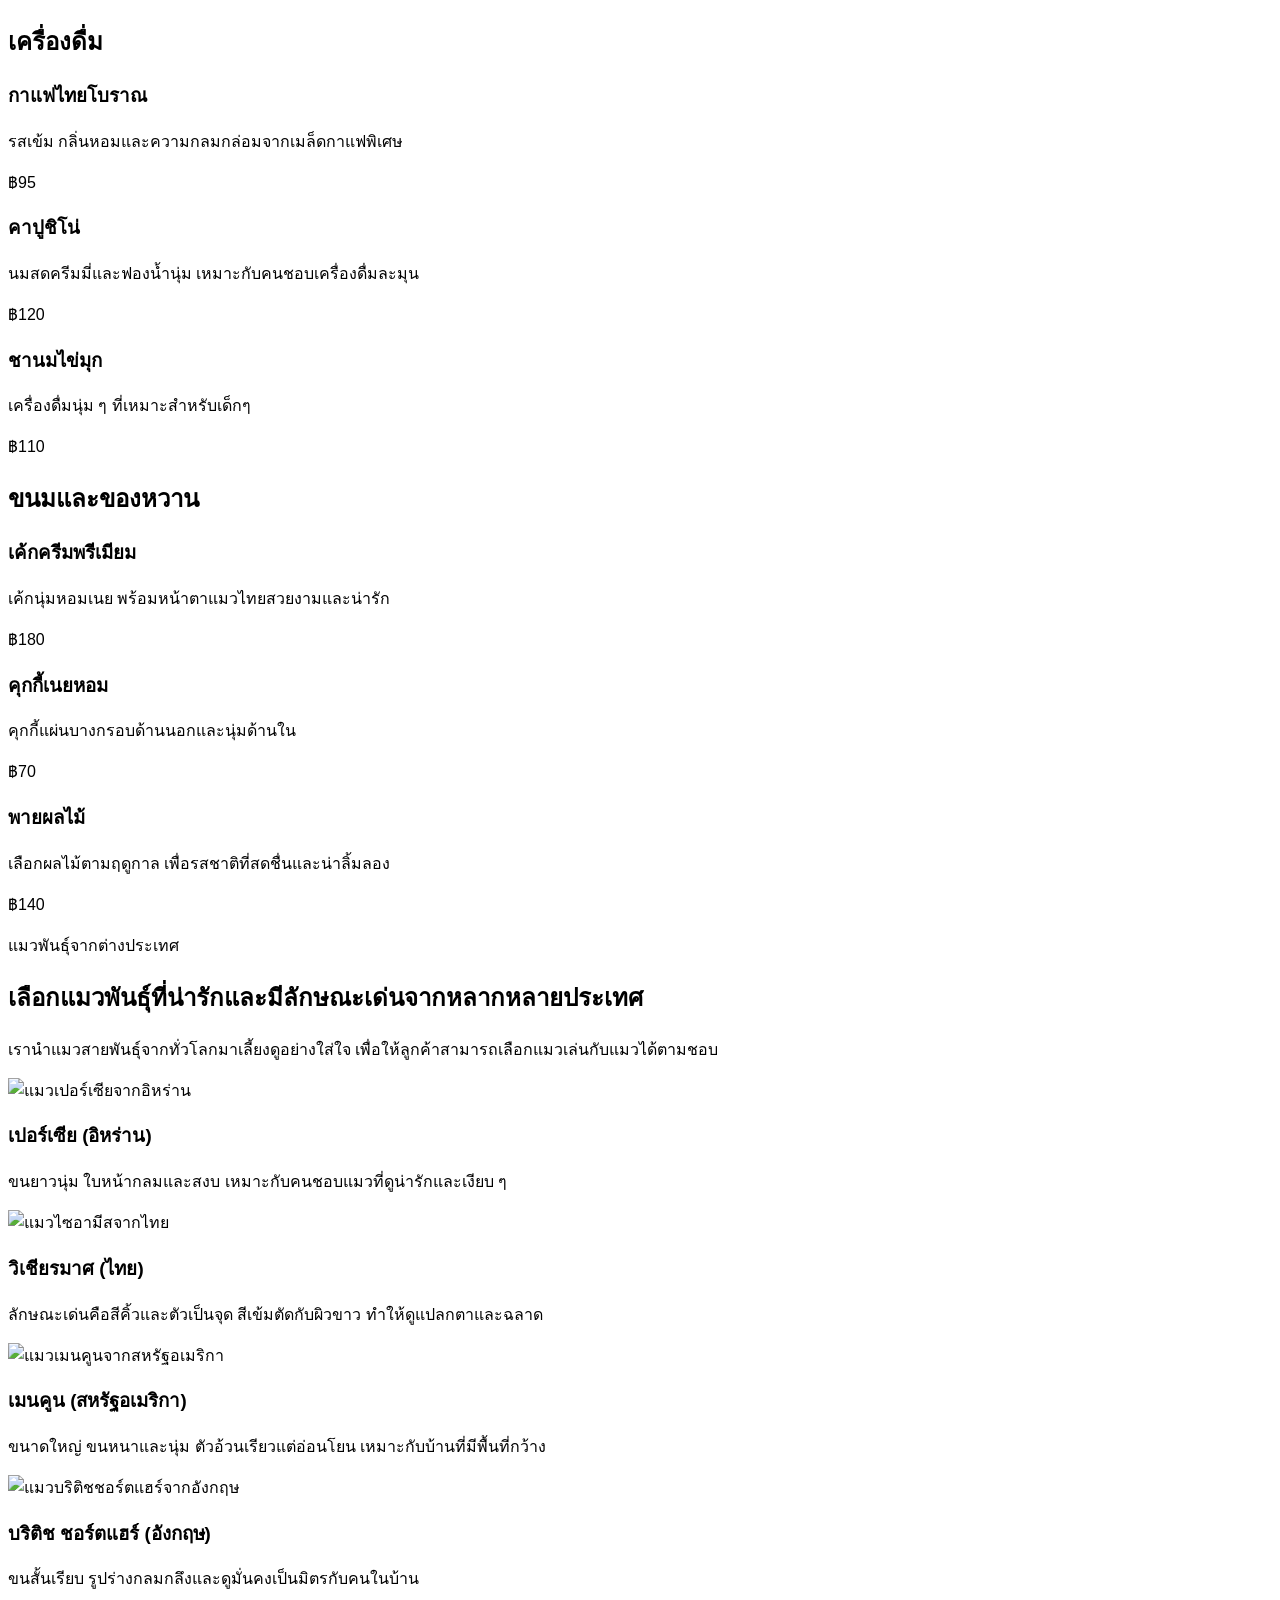
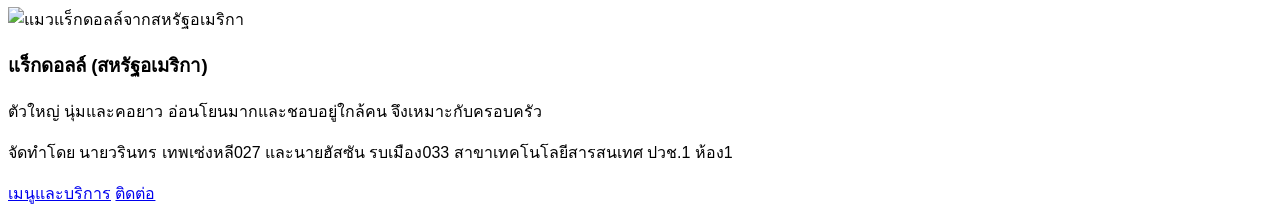
==== commit 5164bb74: "Update index.html" ====
--- a/index.html
+++ b/index.html
@@ -231,7 +231,7 @@
 
         <div class="mt-8 grid gap-6 md:grid-cols-2 xl:grid-cols-3">
           <article class="overflow-hidden rounded-[1.5rem] border border-[#ebd9c4] bg-[#fff8f1]">
-            <img src="https://images.unsplash.com/photo-1511044568932-338cba0ad803?auto=format&fit=crop&w=900&q=80" alt="แมวเปอร์เซียจากอิหร่าน" class="h-48 w-full object-cover" />
+            <img src="https://preview.redd.it/what-kind-of-persian-cat-is-he-v0-fw7ulgs7kqte1.jpg?width=1080&crop=smart&auto=webp&s=68de8d01ca1f76f04458712b6ea8199cbe024bdb" alt="แมวเปอร์เซียจากอิหร่าน" class="h-48 w-full object-cover" />
             <div class="p-5">
               <h3 class="text-xl font-semibold">เปอร์เซีย (อิหร่าน)</h3>
               <p class="mt-2 text-sm leading-7 text-[#6f5442]">ขนยาวนุ่ม ใบหน้ากลมและสงบ เหมาะกับคนชอบแมวที่ดูน่ารักและเงียบ ๆ</p>
@@ -239,15 +239,15 @@
           </article>
 
           <article class="overflow-hidden rounded-[1.5rem] border border-[#ebd9c4] bg-[#fff8f1]">
-            <img src="https://images.unsplash.com/photo-1543852786-1cf6624b9987?auto=format&fit=crop&w=900&q=80" alt="แมวไซอามีสจากไทย" class="h-48 w-full object-cover" />
-            <div class="p-5">
-              <h3 class="text-xl font-semibold">ไซอามีส (ไทย)</h3>
+            <img src="https://altv-cms-images.s3.amazonaws.com/content/image_1628316396597963857.jpg" alt="แมวไซอามีสจากไทย" class="h-48 w-full object-cover" />
+            <div class="p-5">
+              <h3 class="text-xl font-semibold">วิเชียรมาศ (ไทย)</h3>
               <p class="mt-2 text-sm leading-7 text-[#6f5442]">ลักษณะเด่นคือสีคิ้วและตัวเป็นจุด สีเข้มตัดกับผิวขาว ทำให้ดูแปลกตาและฉลาด</p>
             </div>
           </article>
 
           <article class="overflow-hidden rounded-[1.5rem] border border-[#ebd9c4] bg-[#fff8f1]">
-            <img src="https://images.unsplash.com/photo-1518791841217-8f162f1e1131?auto=format&fit=crop&w=900&q=80" alt="แมวเมนคูนจากสหรัฐอเมริกา" class="h-48 w-full object-cover" />
+            <img src="https://encrypted-tbn0.gstatic.com/images?q=tbn:ANd9GcQTMIz2TnuYmz1VCAwmkiInsBoI1BwmdqQz9CLBVNHvmA&s=10" alt="แมวเมนคูนจากสหรัฐอเมริกา" class="h-48 w-full object-cover" />
             <div class="p-5">
               <h3 class="text-xl font-semibold">เมนคูน (สหรัฐอเมริกา)</h3>
               <p class="mt-2 text-sm leading-7 text-[#6f5442]">ขนาดใหญ่ ขนหนาและนุ่ม ตัวอ้วนเรียวแต่อ่อนโยน เหมาะกับบ้านที่มีพื้นที่กว้าง</p>
@@ -255,7 +255,7 @@
           </article>
 
           <article class="overflow-hidden rounded-[1.5rem] border border-[#ebd9c4] bg-[#fff8f1]">
-            <img src="https://images.unsplash.com/photo-1519052537078-e6302a4968d4?auto=format&fit=crop&w=900&q=80" alt="แมวบริติชชอร์ตแฮร์จากอังกฤษ" class="h-48 w-full object-cover" />
+            <img src="https://du2j4cfd2qo0k.cloudfront.net/ceac3d25_7f05_4614_9acc_faa78c706022_ddd17cef2c.png" alt="แมวบริติชชอร์ตแฮร์จากอังกฤษ" class="h-48 w-full object-cover" />
             <div class="p-5">
               <h3 class="text-xl font-semibold">บริติช ชอร์ตแฮร์ (อังกฤษ)</h3>
               <p class="mt-2 text-sm leading-7 text-[#6f5442]">ขนสั้นเรียบ รูปร่างกลมกลึงและดูมั่นคงเป็นมิตรกับคนในบ้าน</p>
@@ -263,18 +263,10 @@
           </article>
 
           <article class="overflow-hidden rounded-[1.5rem] border border-[#ebd9c4] bg-[#fff8f1]">
-            <img src="https://images.unsplash.com/photo-1488740304459-45c4277e7daf?auto=format&fit=crop&w=900&q=80" alt="แมวแร็กดอลล์จากสหรัฐอเมริกา" class="h-48 w-full object-cover" />
+            <img src="https://s359.kapook.com/pagebuilder/faa76e65-6ff3-45a5-91bb-ff902023d2be.jpg" alt="แมวแร็กดอลล์จากสหรัฐอเมริกา" class="h-48 w-full object-cover" />
             <div class="p-5">
               <h3 class="text-xl font-semibold">แร็กดอลล์ (สหรัฐอเมริกา)</h3>
               <p class="mt-2 text-sm leading-7 text-[#6f5442]">ตัวใหญ่ นุ่มและคอยาว อ่อนโยนมากและชอบอยู่ใกล้คน จึงเหมาะกับครอบครัว</p>
-            </div>
-          </article>
-
-          <article class="overflow-hidden rounded-[1.5rem] border border-[#ebd9c4] bg-[#fff8f1]">
-            <img src="https://images.unsplash.com/photo-1494256997604-768d1f608cac?auto=format&fit=crop&w=900&q=80" alt="แมวไซบีเรียนจากรัสเซีย" class="h-48 w-full object-cover" />
-            <div class="p-5">
-              <h3 class="text-xl font-semibold">ไซบีเรียน (รัสเซีย)</h3>
-              <p class="mt-2 text-sm leading-7 text-[#6f5442]">ขนหนาและค่อนข้างใหญ่ ผิวล่ำสันและมีความฉลาดสูง ชอบเล่นและซุกซน</p>
             </div>
           </article>
         </div>
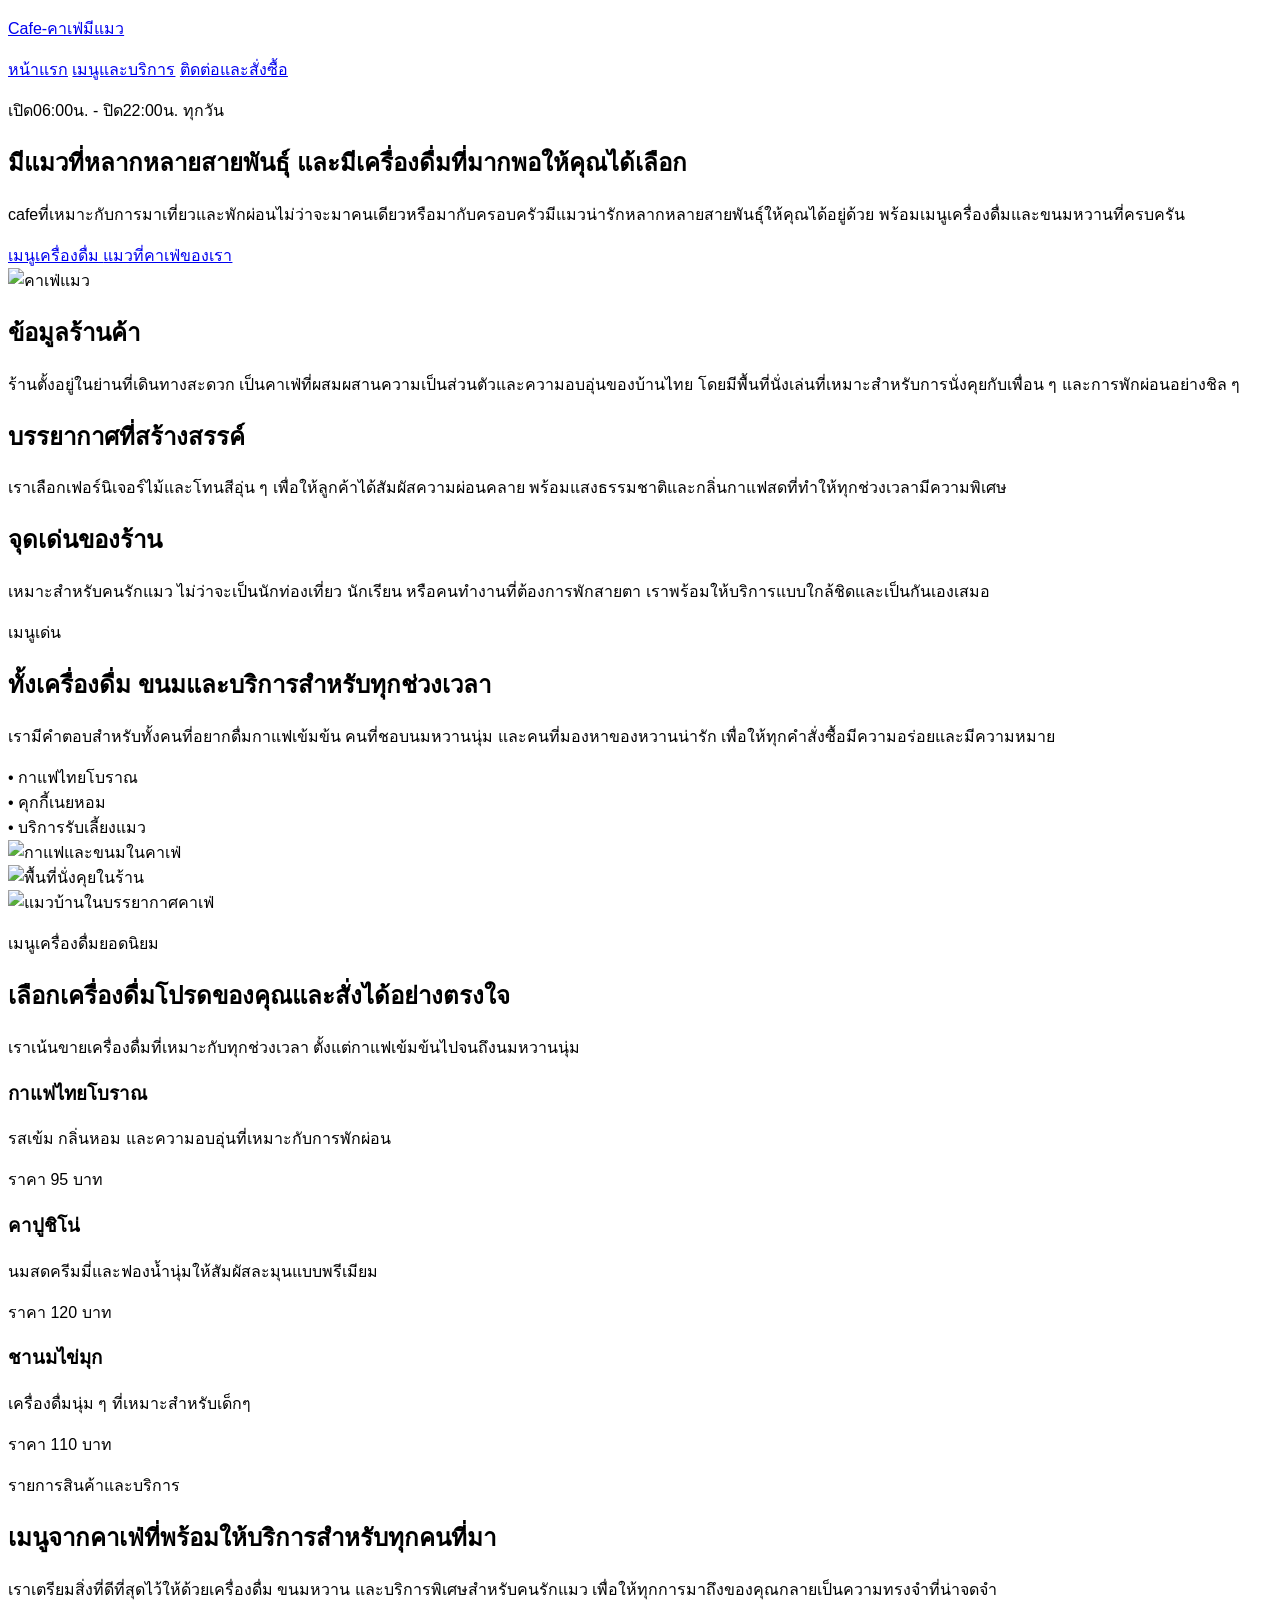
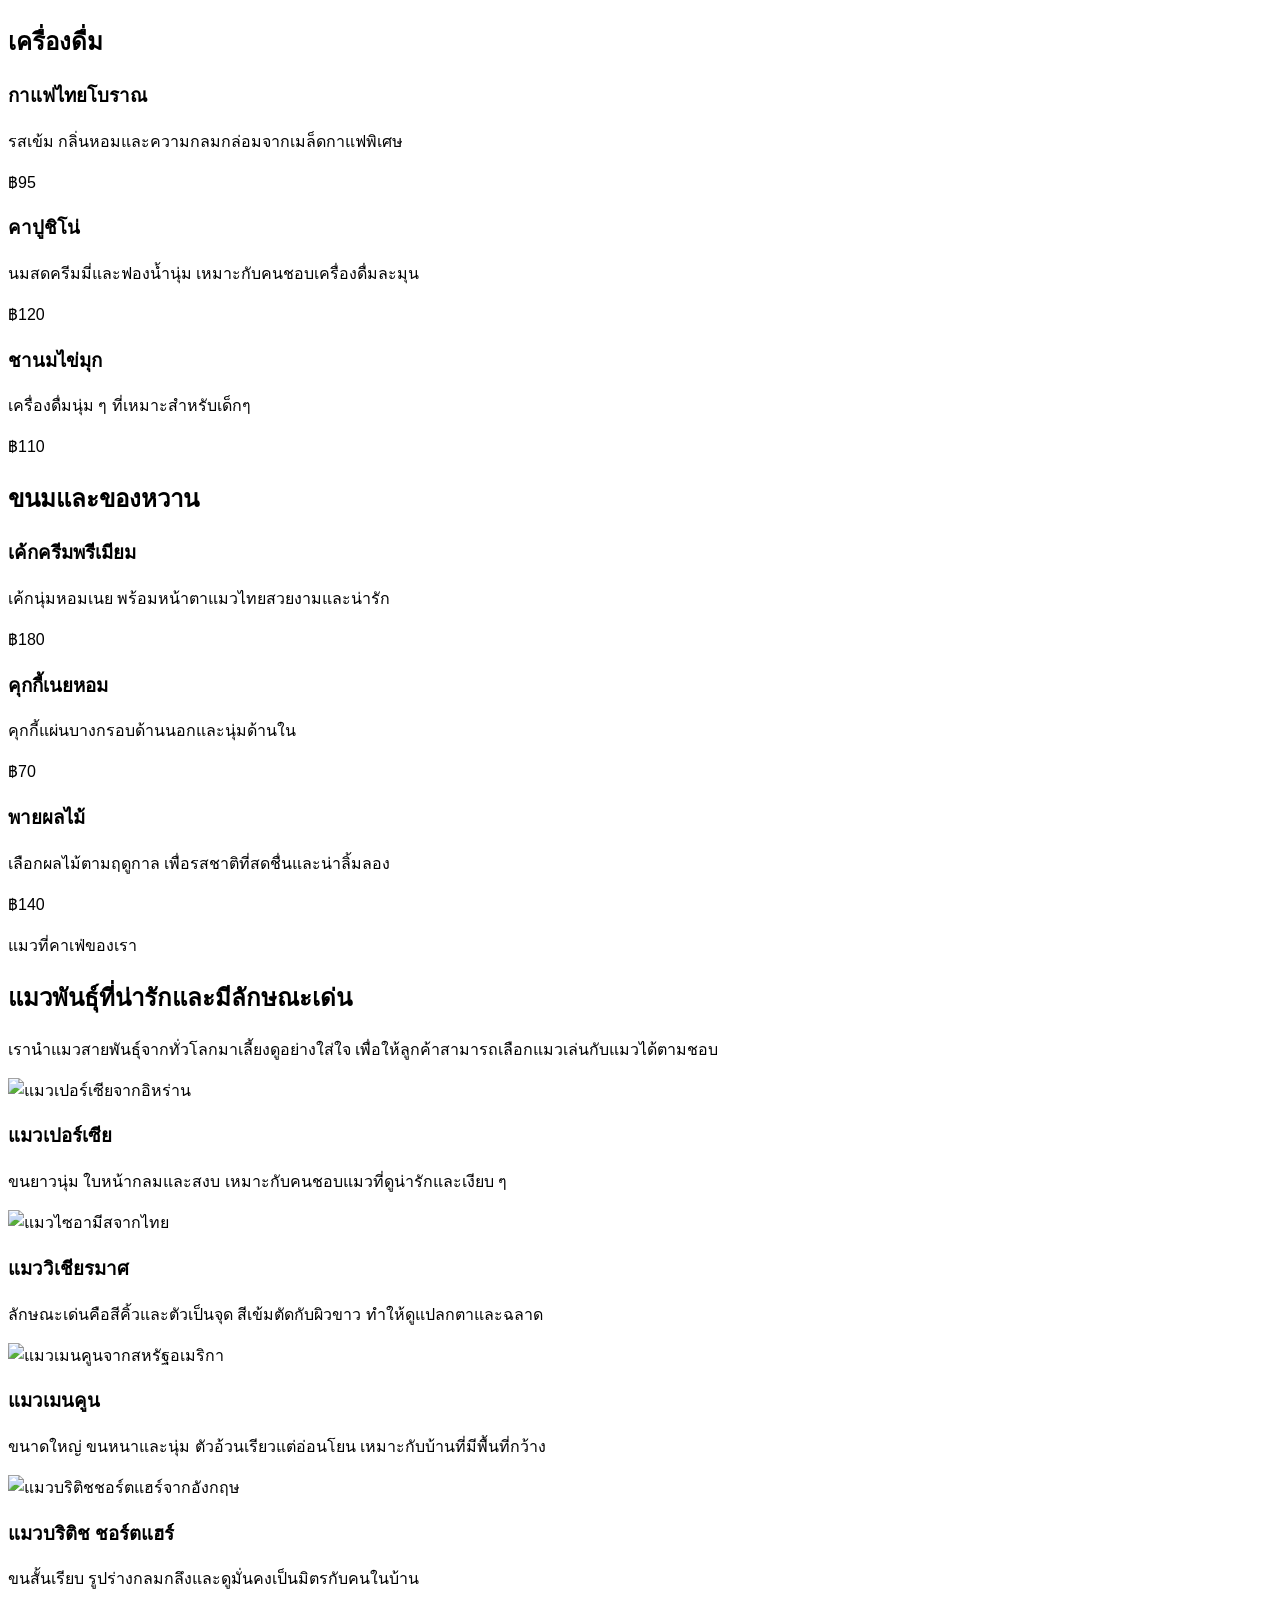
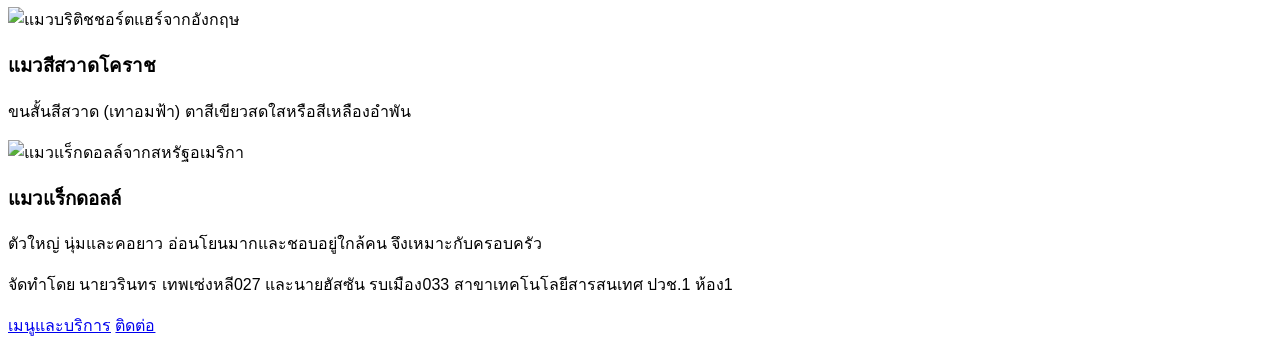
==== commit 3e5c1ee6: "Update print statement from 'Hello' to 'Goodbye'" ====
--- a/index.html
+++ b/index.html
@@ -52,7 +52,7 @@
               เมนูเครื่องดื่ม
             </a>
             <a href="#cat-breeds" class="border border-[#7a4b2b] px-6 py-3 text-center font-semibold text-[#7a4b2b] transition hover:bg-[#f7e7d7]">
-              แมวที่ร้านของเรา
+              แมวที่คาเฟ่ของเรา
             </a>
           </div>
         </div>
@@ -221,8 +221,8 @@
       <section class="mt-10 rounded-[2rem] border border-[#ebd9c4] bg-white p-6 shadow-sm sm:p-8" id="cat-breeds">
         <div class="flex flex-col gap-3 lg:flex-row lg:items-end lg:justify-between">
           <div>
-            <p class="text-sm font-semibold uppercase tracking-[0.3em] text-[#7a4b2b]">แมวพันธุ์จากต่างประเทศ</p>
-            <h2 class="mt-2 text-3xl font-semibold">เลือกแมวพันธุ์ที่น่ารักและมีลักษณะเด่นจากหลากหลายประเทศ</h2>
+            <p class="text-sm font-semibold uppercase tracking-[0.3em] text-[#7a4b2b]">แมวที่คาเฟ่ของเรา</p>
+            <h2 class="mt-2 text-3xl font-semibold">แมวพันธุ์ที่น่ารักและมีลักษณะเด่น</h2>
           </div>
           <p class="max-w-2xl text-[#6f5442] leading-7">
             เรานำแมวสายพันธุ์จากทั่วโลกมาเลี้ยงดูอย่างใส่ใจ เพื่อให้ลูกค้าสามารถเลือกแมวเล่นกับแมวได้ตามชอบ
@@ -231,9 +231,9 @@
 
         <div class="mt-8 grid gap-6 md:grid-cols-2 xl:grid-cols-3">
           <article class="overflow-hidden rounded-[1.5rem] border border-[#ebd9c4] bg-[#fff8f1]">
-            <img src="https://preview.redd.it/what-kind-of-persian-cat-is-he-v0-fw7ulgs7kqte1.jpg?width=1080&crop=smart&auto=webp&s=68de8d01ca1f76f04458712b6ea8199cbe024bdb" alt="แมวเปอร์เซียจากอิหร่าน" class="h-48 w-full object-cover" />
-            <div class="p-5">
-              <h3 class="text-xl font-semibold">เปอร์เซีย (อิหร่าน)</h3>
+            <img src="https://static.wixstatic.com/media/fed1b6_f68a0c58f0bd476886736c6c91189017~mv2.jpg/v1/fill/w_568,h_378,al_c,q_80,usm_0.66_1.00_0.01,enc_avif,quality_auto/fed1b6_f68a0c58f0bd476886736c6c91189017~mv2.jpg" alt="แมวเปอร์เซียจากอิหร่าน" class="h-48 w-full object-cover" />
+            <div class="p-5">
+              <h3 class="text-xl font-semibold">แมวเปอร์เซีย</h3>
               <p class="mt-2 text-sm leading-7 text-[#6f5442]">ขนยาวนุ่ม ใบหน้ากลมและสงบ เหมาะกับคนชอบแมวที่ดูน่ารักและเงียบ ๆ</p>
             </div>
           </article>
@@ -241,7 +241,7 @@
           <article class="overflow-hidden rounded-[1.5rem] border border-[#ebd9c4] bg-[#fff8f1]">
             <img src="https://altv-cms-images.s3.amazonaws.com/content/image_1628316396597963857.jpg" alt="แมวไซอามีสจากไทย" class="h-48 w-full object-cover" />
             <div class="p-5">
-              <h3 class="text-xl font-semibold">วิเชียรมาศ (ไทย)</h3>
+              <h3 class="text-xl font-semibold">แมววิเชียรมาศ</h3>
               <p class="mt-2 text-sm leading-7 text-[#6f5442]">ลักษณะเด่นคือสีคิ้วและตัวเป็นจุด สีเข้มตัดกับผิวขาว ทำให้ดูแปลกตาและฉลาด</p>
             </div>
           </article>
@@ -249,7 +249,7 @@
           <article class="overflow-hidden rounded-[1.5rem] border border-[#ebd9c4] bg-[#fff8f1]">
             <img src="https://encrypted-tbn0.gstatic.com/images?q=tbn:ANd9GcQTMIz2TnuYmz1VCAwmkiInsBoI1BwmdqQz9CLBVNHvmA&s=10" alt="แมวเมนคูนจากสหรัฐอเมริกา" class="h-48 w-full object-cover" />
             <div class="p-5">
-              <h3 class="text-xl font-semibold">เมนคูน (สหรัฐอเมริกา)</h3>
+              <h3 class="text-xl font-semibold">แมวเมนคูน</h3>
               <p class="mt-2 text-sm leading-7 text-[#6f5442]">ขนาดใหญ่ ขนหนาและนุ่ม ตัวอ้วนเรียวแต่อ่อนโยน เหมาะกับบ้านที่มีพื้นที่กว้าง</p>
             </div>
           </article>
@@ -257,15 +257,23 @@
           <article class="overflow-hidden rounded-[1.5rem] border border-[#ebd9c4] bg-[#fff8f1]">
             <img src="https://du2j4cfd2qo0k.cloudfront.net/ceac3d25_7f05_4614_9acc_faa78c706022_ddd17cef2c.png" alt="แมวบริติชชอร์ตแฮร์จากอังกฤษ" class="h-48 w-full object-cover" />
             <div class="p-5">
-              <h3 class="text-xl font-semibold">บริติช ชอร์ตแฮร์ (อังกฤษ)</h3>
+              <h3 class="text-xl font-semibold">แมวบริติช ชอร์ตแฮร์</h3>
               <p class="mt-2 text-sm leading-7 text-[#6f5442]">ขนสั้นเรียบ รูปร่างกลมกลึงและดูมั่นคงเป็นมิตรกับคนในบ้าน</p>
             </div>
           </article>
 
           <article class="overflow-hidden rounded-[1.5rem] border border-[#ebd9c4] bg-[#fff8f1]">
+            <img src="https://fv.lnwfile.com/_/fv/_raw/y3/ot/em.jpg" alt="แมวบริติชชอร์ตแฮร์จากอังกฤษ" class="h-48 w-full object-cover" />
+            <div class="p-5">
+              <h3 class="text-xl font-semibold">แมวสีสวาดโคราช</h3>
+              <p class="mt-2 text-sm leading-7 text-[#6f5442]">ขนสั้นสีสวาด (เทาอมฟ้า) ตาสีเขียวสดใสหรือสีเหลืองอำพัน</p>
+            </div>
+          </article>
+
+          <article class="overflow-hidden rounded-[1.5rem] border border-[#ebd9c4] bg-[#fff8f1]">
             <img src="https://s359.kapook.com/pagebuilder/faa76e65-6ff3-45a5-91bb-ff902023d2be.jpg" alt="แมวแร็กดอลล์จากสหรัฐอเมริกา" class="h-48 w-full object-cover" />
             <div class="p-5">
-              <h3 class="text-xl font-semibold">แร็กดอลล์ (สหรัฐอเมริกา)</h3>
+              <h3 class="text-xl font-semibold">แมวแร็กดอลล์</h3>
               <p class="mt-2 text-sm leading-7 text-[#6f5442]">ตัวใหญ่ นุ่มและคอยาว อ่อนโยนมากและชอบอยู่ใกล้คน จึงเหมาะกับครอบครัว</p>
             </div>
           </article>
